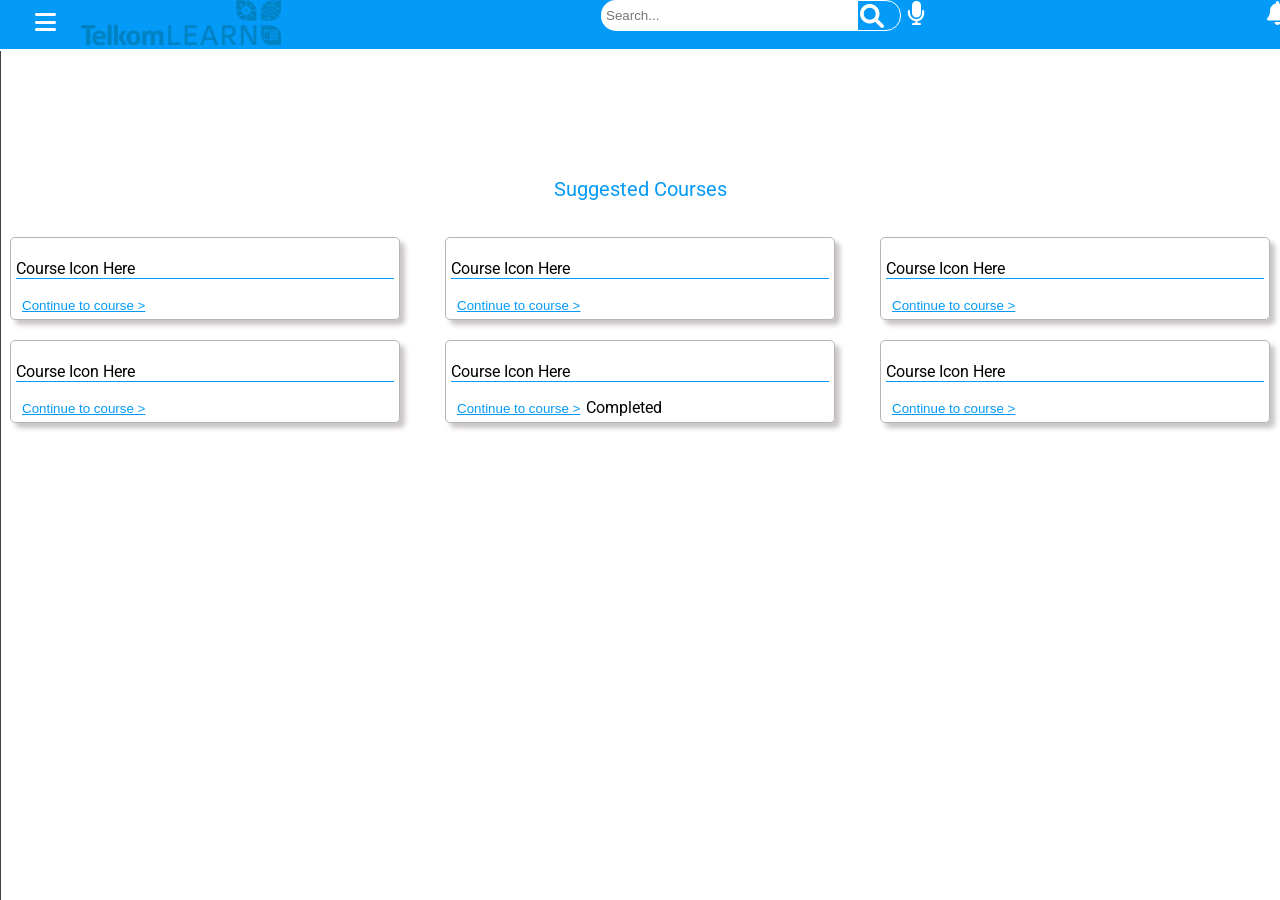
==== html/course.html @ 7b903469 "courses updated" ====
<!DOCTYPE html>
<html lang="en">
<head>
    <meta charset="UTF-8">
    <meta name="viewport" content="width=device-width, initial-scale=1.0">
    <title>Telkom Learn</title>
    <link rel="stylesheet" href="/styles/styles.css">
    <link rel="preconnect" href="https://fonts.googleapis.com">
    <link rel="preconnect" href="https://fonts.gstatic.com" crossorigin>
    <link href="https://fonts.googleapis.com/css2?family=Roboto+Mono:ital,wght@0,100..700;1,100..700&display=swap" rel="stylesheet">
    <link href="https://fonts.googleapis.com/css2?family=Roboto:ital,wght@0,100;0,300;0,400;0,500;0,700;0,900&display=swap" rel="stylesheet">
    
    <!-- Font Awesome Icons -->
    <link href="https://cdnjs.cloudflare.com/ajax/libs/font-awesome/6.0.0-beta3/css/all.min.css" rel="stylesheet">
</head>
<body>
    <div class="content">
        <div class="header">
            <div class="start">
                <div>
                    <button class="openbtn" onclick="openNav()">
                        <i class="fas fa-bars icon"></i>
                    </button>
                </div>

                <div id="mySidepanel" class="sidepanel">
                    <a href="javascript:void(0)" class="closebtn" onclick="closeNav()">&times;</a>
                    <a href="#" class="sideTags"><i class="fas fa-home icon" style="color: gray"></i>Home</a>
                    <a href="#" class="sideTags"><i class="fas fa-tachometer-alt icon" style="color: gray"></i>Dashboard</a>                      Dashboard</a>
                    <a href="#" class="sideTags"><i class="fas fa-book icon" style="color: gray"></i>My Courses</a>
                    <a href="#" class="sideTags"><i class="fas fa-shopping-cart icon" style="color: gray"></i>Purchases</a>
                    <a href="#" class="sideTags"><i class="fas fa-trophy icon"style="color: gray"></i>Leaderboards</a>
                    <a href="#" class="sideTags"><i class="fas fa-info-circle icon" style="color: gray"></i>About Us</a>
                    <a href="#" class="sideTags"><i class="fas fa-envelope icon" style="color: gray"></i>Contact Us</a>
                    <a href="#" class="sideTags"><i class="fas fa-handshake icon" style="color: grey;"></i>Referrals</a>

                    <a href="#" class="sideTags"><i class="fas fa-gear icon" style="color: gray"></i>Settings</a>
                    <a href="#" class="sideTags"><i class="fas fa-sign-out-alt icon" style="color: gray"></i>Log Out</a>
                </div>

                <div><img src="/images/logo.png" alt="Logo" class="logo-icon"></div>
            </div>

            <div class="centre">
                <div><input type="text" class="search-input" placeholder="Search..."></div>
                <div><button class="search-button"><i class="fas fa-search icon"></i></button></div>
                <div><button class="speech"><i class="fas fa-microphone icon"></i></button></div>
            </div>

            <div class="end">
                <div><button class="notification-button"><i class="fas fa-bell icon"></i></button></div>
                <div><button class="profile-button"><i class="fas fa-user-circle icon"></i></button></div>
            </div>
        </div>

        <div class="main-content">
            <div class="course-suggestions">
                <label class ="Suggested-courses-class" for="">Suggested Courses</label>
                    <div class="middle-div"> 
                        
                        <div class="dass-course-card">
                            
                            <div class="couse-icon"><p class = "course-heading">Course Icon Here</p></div>
                            <div class="course-stat"> <button class="continue-button">Continue to course &gt;</button></div>
                        </div>
                        <div class="dass-course-card">
                            <div class="couse-icon"><p class = "course-heading">Course Icon Here</p></div>
                             <button class="continue-button">Continue to course &gt;</button></div>
                                               
                        <div class="dass-course-card">
                            <div class="couse-icon"><p class = "course-heading">Course Icon Here</p></div>
                             <button class="continue-button">Continue to course &gt;</button></div>
                        </div>
            
            <div class="bottom-div">
                <div class="dass-course-card">
                    <div class="couse-icon"><p class = "course-heading">Course Icon Here</p></div>
                     <button class="continue-button">Continue to course &gt;</button></div>
            
                <div class="dass-course-card">
                    <div class="couse-icon"><p class = "course-heading">Course Icon Here</p></div>
                     <button class="continue-button">Continue to course &gt;</button>Completed</div>
                
                <div class="dass-course-card">
                    <div class="couse-icon"><p class = "course-heading">Course Icon Here</p></div>
                     <button class="continue-button">Continue to course &gt;</button></div>
                </div>
            
        </div>
        </div>
        <div class="footer">
            <div class="footer-content">
                <div class="footer-col-1"></div>
                <div class="footer-col-2"></div>
                <div class="footer-col-3"></div>
                <div class="footer-col-4"></div>
            </div>
        </div>
    </div>

    <!-- JavaScript for opening and closing the sidepanel -->

    <script src="/scripts/scripts.js"></script>
</body>
</html>
---- styles/styles.css ----
body {
    margin: 0;
    font-family: Roboto;
}
.content {
    margin-top: 0;
}
.header {
    margin-top: 0;
    background-color: rgb(4, 154, 248);
    display: grid;
    grid-template-columns: repeat(3, 1fr);
    gap: 320px;
    z-index: 2;
    position: sticky;
}
.start {
    margin-left: 20px;
    display: flex;
}
.centre {
    display: flex;
}
.search-button, .speech{

    background-color: transparent;
    border-style: none;
}
.search-button{
    height: 31px;
    border-color: white;
    border-style: solid;
    border-width: 1px;
    border-bottom-right-radius: 15px;
    border-top-right-radius: 15px;
}
.search-input{
    width: 250px;
    height: 60%;
    padding-left: 2%;
    border-style: none;
    border-bottom-left-radius: 15px;
    border-top-left-radius: 15px;
}
.end {
    display: flex;
    margin-right: 5%;
}
.logo-icon {
    width: 200px;
}
.icon {
    font-size: 24px;
    color: white;
    margin-right: 10px;
    background-color: transparent; /* Ensures icon background is transparent */
}
.notification-button, .profile-button {
    border-style: none;
    width: 80%;
    border-radius: 50%;
    background-color: transparent; /* Makes buttons transparent */
    cursor: pointer;
}
.profile-icon {
    border-radius: 50%;
    background-color: transparent; /* Ensures profile icon is transparent */
}

/* The sidepanel menu */
.sidepanel {
    margin-top: 4%;
    height: 100%; /* Full height */
    width: 0; /* 0 width - change this with JavaScript */
    position: fixed; /* Stay in place */
    z-index: 1; /* Stay on top */
    top: 0;
    left: 0;
    background-color:white; /* Black */
    overflow-x: hidden; /* Disable horizontal scroll */
    padding-top: 60px; /* Place content 60px from the top */
    transition: 0.5s; /* 0.5 second transition effect to slide in the sidepanel */
    border-top: solid;
    border-right: solid;
    border-color: #444;
    border-width: 1px;
    text-align: left;
}
.sidepanel a {
    padding: 8px 8px 8px 32px;
    text-decoration: none;
    font-size: 15px;
    color: rgb(43, 43, 43);
    display: block;
    transition: 0.3s;
}
.sideTags{
    padding: 8px 8px 8px 32px;
    text-decoration: none;
    font-size: 25px;
    color: rgb(43, 43, 43);
    display: block;
    transition: 0.3s;
    border-bottom: solid;
    border-color: #444;
    border-width: 1px;
}
.sideTags:hover{

    background-color: #acabab;
}

.sidepanel a:hover {
    color: black;
}
.sidepanel .closebtn {
    position: absolute;
    top: 0;
    right: 25px;
    font-size: 36px;
    margin-left: 50px;
}
.openbtn {
    font-size: 20px;
    cursor: pointer;
    background-color: #111;
    color: white;
    padding: 10px 15px;
    border: none;
    background-color: transparent; /* Transparent background for button */
}
.openbtn:hover {
    background-color: rgb(2, 122, 197);
}

.main-content {
    margin-top: 10%;
}

.form {
    margin: auto;
    width: 50%;
    background-color: rgba(255, 255, 255, 0.89);
    border-radius: 5px;
    border-style: solid;
    border-width: 1px;
    border-color: rgb(182, 181, 181);
    box-shadow: 5px 5px 5px rgb(202, 197, 197);
    padding: 10px;
}
.form-header {
    text-align: center;
    color: gray;
}
.form-heading{
    color: gray;
}
.inputs, .forgot-pass {
    width: 40%;
    height: 20px;
    padding-left: 3%;
}
.inputs{
    outline: none;
    border-style: solid;
    height: 30px;
    border-width: 1px;
    border-radius: 10px;
}
.inputs:focus{
    border: 1px solid rgb(4, 154, 248);
}
.login-button, .sign-button {
    margin-top: 10px;
    width: 20%;
    height: 30px;
    border: none;
    cursor: pointer;
    background-color: rgb(4, 154, 248);
    color: white;
    border-radius: 3px;
}
.form-inputs{
    text-align: center;

}
.form-heading{

margin-left: -30%;
margin-bottom: 0%;

}


/*Dashboard CSS*/
.dashboard{
    margin: auto;
    width: 80%;
    border-radius: 5px;
    border-style: solid;
    border-width: 1px;
    box-shadow: 5px 5px 5px rgb(202, 197, 197);
    background-color: white;
    padding: 10px;
}

.top-div{
    background-color: white;
    display: flex;
    justify-content: space-between;
    padding: 10px;
}
.dash-user{
    display: flex;
    
}
.dash-icon{
    margin-right: 10px;
}
.middle-div{
    background-color:white;
    display: flex;
    padding: 10px;
    justify-content: space-between;
}
.bottom-div{

    background-color: white;
    display: flex;
    padding: 10px;
    justify-content: space-between;
}
.dass-course-card{
    width: 30%;
    border-style: solid;
    border-width: 1px;
    border-color: rgb(182, 181, 181);
    padding: 5px;
    border-radius: 5px;
    box-shadow: 5px 5px 5px rgb(202, 197, 197);
}
.couse-icon{

}
.course-heading{
    border-bottom: 1px;
    border-bottom-style: solid;
    border-bottom-color: rgb(4, 154, 248);
}
.top-cards{
    width: 25%;
    display: flex;
    border-style: solid;
    border-width: 1px;
    border-color: rgb(182, 181, 181);;
    padding: 2%;
    box-shadow: 5px 5px 5px rgb(202, 197, 197);
    border-radius: 5px;
}
.top-card-headings{
    border-bottom-style: solid;
    border-bottom-width: 1px;
    border-bottom-color: rgb(4, 154, 248);
}
.user-data{
    width: 100%;
    height: 30%;
    border-style: solid;
    border-width: 1px;
    padding: 5%;
    border-radius: 15px;


}
.skill-sets{
    margin-top: 10px;
}
.progress-meters{
    display: block;
    width: 100%;
}
.continue-button{
    background-color: transparent;
    border: none;
    color:rgb(4, 154, 248);
    cursor: pointer;
    text-decoration: underline;
    text-decoration-color:rgb(4, 154, 248) ;
}
.continue-button:hover{
    opacity: 0.8;
}

/*Course Suggestions*/
.dashboard{
    margin: auto;
    width: 80%;
    border-radius: 5px;
    border-style: solid;
    border-width: 1px;
    box-shadow: 5px 5px 5px rgb(202, 197, 197);
    background-color: white;
    padding: 10px;
}
.Suggested-courses-class{

    display: block;
    text-align: center;
    margin-bottom: 2%;
    color: rgb(4, 154, 248);
    font-size: 20px;


}
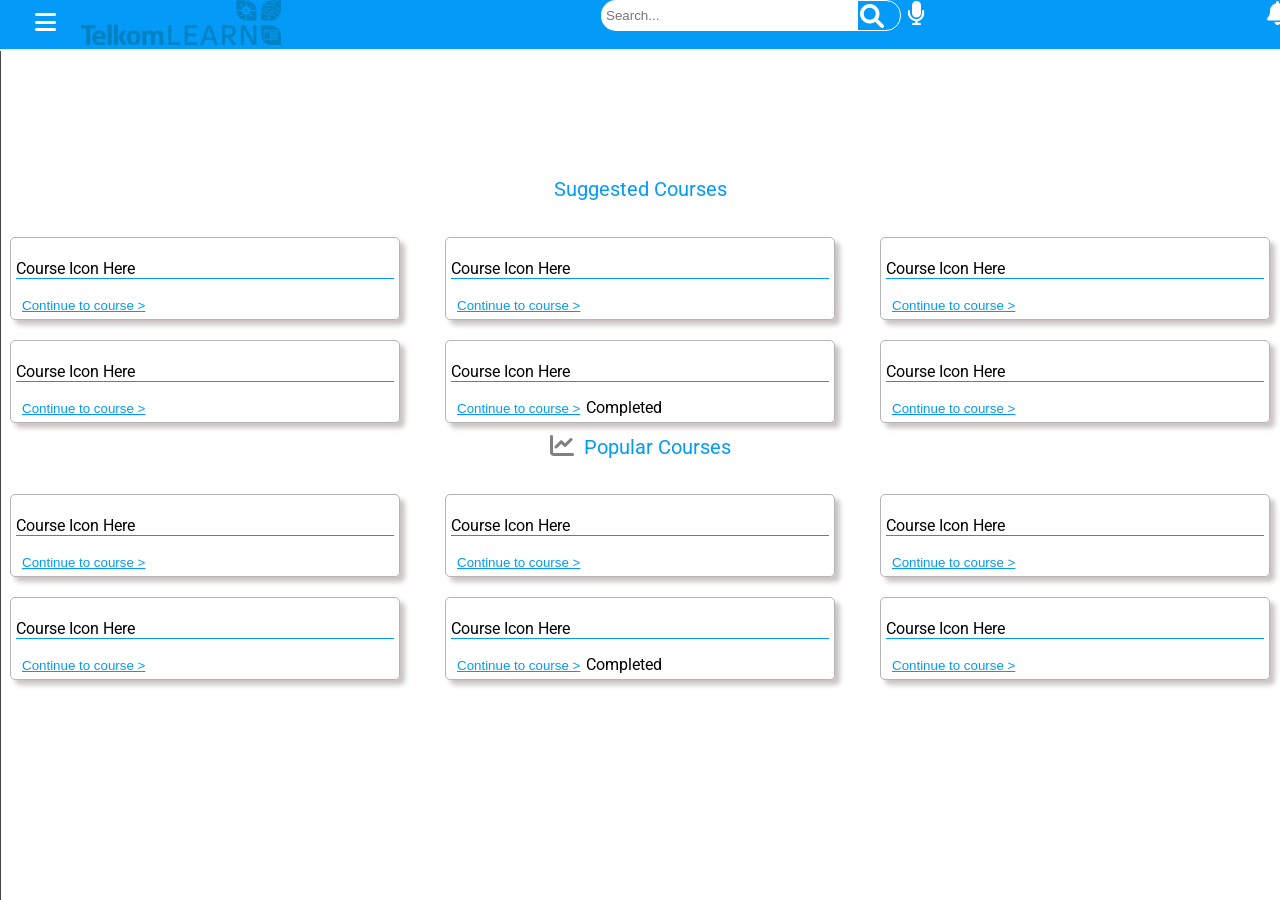
==== commit 9e1cadd8: "Corses added" ====
--- a/html/course.html
+++ b/html/course.html
@@ -25,8 +25,8 @@
 
                 <div id="mySidepanel" class="sidepanel">
                     <a href="javascript:void(0)" class="closebtn" onclick="closeNav()">&times;</a>
-                    <a href="#" class="sideTags"><i class="fas fa-home icon" style="color: gray"></i>Home</a>
-                    <a href="#" class="sideTags"><i class="fas fa-tachometer-alt icon" style="color: gray"></i>Dashboard</a>                      Dashboard</a>
+                    <a href="/html/home.html" class="sideTags"><i class="fas fa-home icon" style="color: gray"></i>Home</a>
+                    <a href="/html/dashboard.html" class="sideTags"><i class="fas fa-tachometer-alt icon" style="color: gray"></i>Dashboard</a>                      Dashboard</a>
                     <a href="#" class="sideTags"><i class="fas fa-book icon" style="color: gray"></i>My Courses</a>
                     <a href="#" class="sideTags"><i class="fas fa-shopping-cart icon" style="color: gray"></i>Purchases</a>
                     <a href="#" class="sideTags"><i class="fas fa-trophy icon"style="color: gray"></i>Leaderboards</a>
@@ -87,6 +87,41 @@
                 </div>
             
         </div>
+
+        <div class="course-suggestions">
+            <label id ="Suggested-courses-id" class ="Suggested-courses-class" for=""><i style="color: gray;" class="fas fa-chart-line icon"></i>Popular Courses</label>
+                <div class="middle-div"> 
+                    
+                    <div class="dass-course-card">
+                        
+                        <div class="couse-icon"><p class = "course-heading">Course Icon Here</p></div>
+                        <div class="course-stat"> <button class="continue-button">Continue to course &gt;</button></div>
+                    </div>
+                    <div class="dass-course-card">
+                        <div class="couse-icon"><p class = "course-heading">Course Icon Here</p></div>
+                         <button class="continue-button">Continue to course &gt;</button></div>
+                                           
+                    <div class="dass-course-card">
+                        <div class="couse-icon"><p class = "course-heading">Course Icon Here</p></div>
+                         <button class="continue-button">Continue to course &gt;</button></div>
+                    </div>
+        
+        <div class="bottom-div">
+            <div class="dass-course-card">
+                <div class="couse-icon"><p class = "course-heading">Course Icon Here</p></div>
+                 <button class="continue-button">Continue to course &gt;</button></div>
+        
+            <div class="dass-course-card">
+                <div class="couse-icon"><p class = "course-heading">Course Icon Here</p></div>
+                 <button class="continue-button">Continue to course &gt;</button>Completed</div>
+            
+            <div class="dass-course-card">
+                <div class="couse-icon"><p class = "course-heading">Course Icon Here</p></div>
+                 <button class="continue-button">Continue to course &gt;</button></div>
+            </div>
+        
+    </div>
+
         </div>
         <div class="footer">
             <div class="footer-content">
--- a/styles/styles.css
+++ b/styles/styles.css
@@ -311,4 +311,7 @@
     font-size: 20px;
 
 
+}
+i{
+    color: gray;
 }
